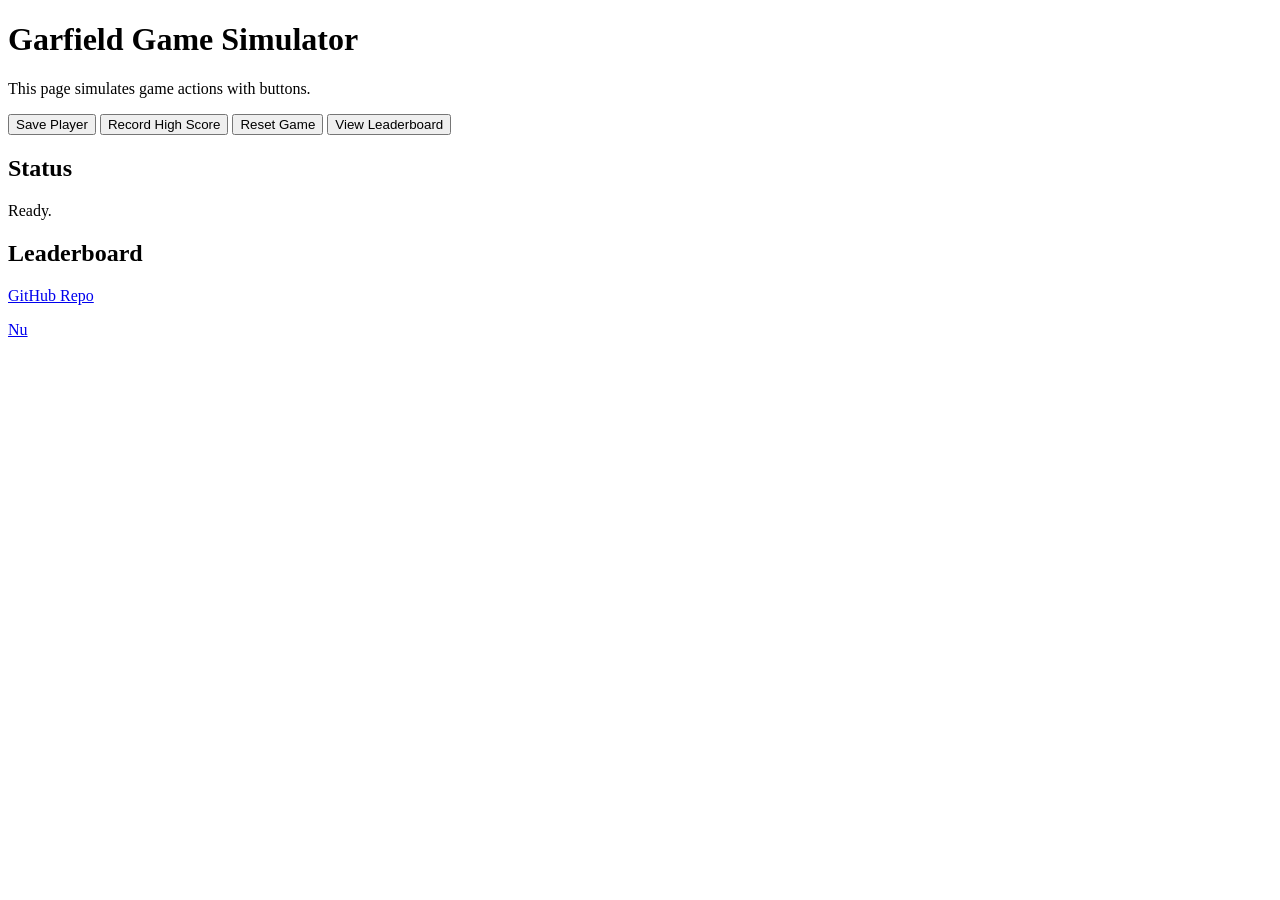
==== pages/scoreboard.html @ b0ee5657 "Rename scoreboard.html to pages/scoreboard.html" ====
<!DOCTYPE html>
<html lang="en">
<head>
  <meta charset="UTF-8" />
  <meta name="viewport" content="width=device-width, initial-scale=1.0" />
  <title>Garfield Game Control Panel</title>
  <link rel="stylesheet" href="./styles/style.css" />
</head>
<body>
  <main>
    <h1>Garfield Game Simulator</h1>
    <p>This page simulates game actions with buttons.</p>

    <section>
      <button id="save-player-btn">Save Player</button>
      <button id="record-score-btn">Record High Score</button>
      <button id="reset-game-btn">Reset Game</button>
      <button id="view-leaderboard-btn">View Leaderboard</button>
    </section>

    <section>
      <h2>Status</h2>
      <div id="status-message">Ready.</div>
    </section>

    <section>
      <h2>Leaderboard</h2>
      <ol id="leaderboard-list"></ol>
    </section>

    <p><a href="https://github.com/over-anna/game-score" target="_blank">GitHub Repo</a></p>
    <p><a href="https://validator.nu/?doc=https%3A%2F%2Fover-anna.github.io%2Fgame-score%2F" target="_blank">Nu</a></p>

  </main>

  <script type="module" src="./scripts/controllers/game-controller.js"></script>
</body>
</html>
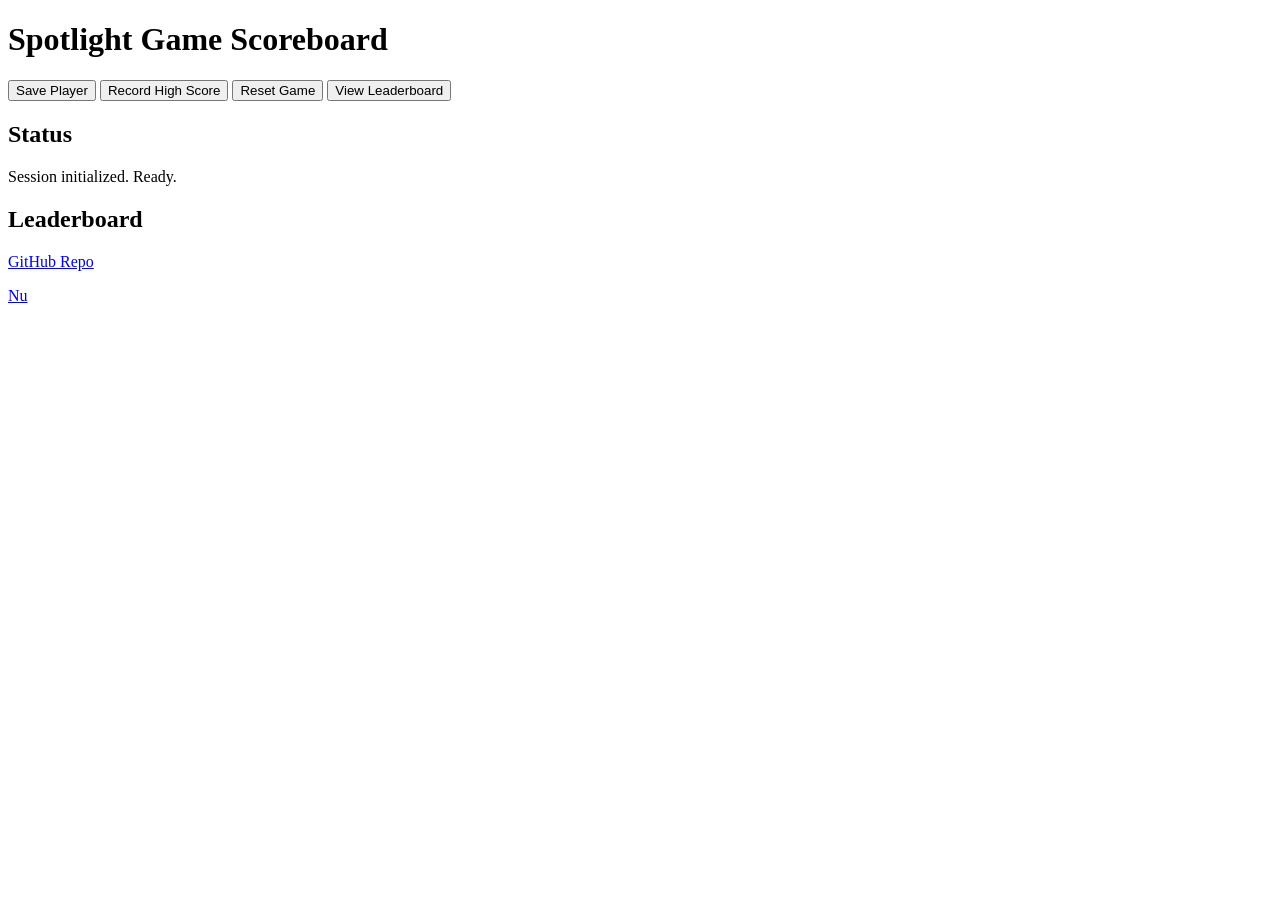
==== commit 11339e6c: "Update scoreboard.html" ====
--- a/pages/scoreboard.html
+++ b/pages/scoreboard.html
@@ -1,15 +1,17 @@
 <!DOCTYPE html>
 <html lang="en">
+
 <head>
   <meta charset="UTF-8" />
   <meta name="viewport" content="width=device-width, initial-scale=1.0" />
-  <title>Garfield Game Control Panel</title>
-  <link rel="stylesheet" href="./styles/style.css" />
+  <title>Spotlight Scores</title>
+  <link rel="stylesheet" href="../styles/score-style.css">
 </head>
+
 <body>
+
   <main>
-    <h1>Garfield Game Simulator</h1>
-    <p>This page simulates game actions with buttons.</p>
+    <h1>Spotlight Game Scoreboard</h1>
 
     <section>
       <button id="save-player-btn">Save Player</button>
@@ -33,6 +35,7 @@
 
   </main>
 
-  <script type="module" src="./scripts/controllers/game-controller.js"></script>
+  <script type="module" src="../scripts/controllers/game-controller.js"></script>
 </body>
+
 </html>
